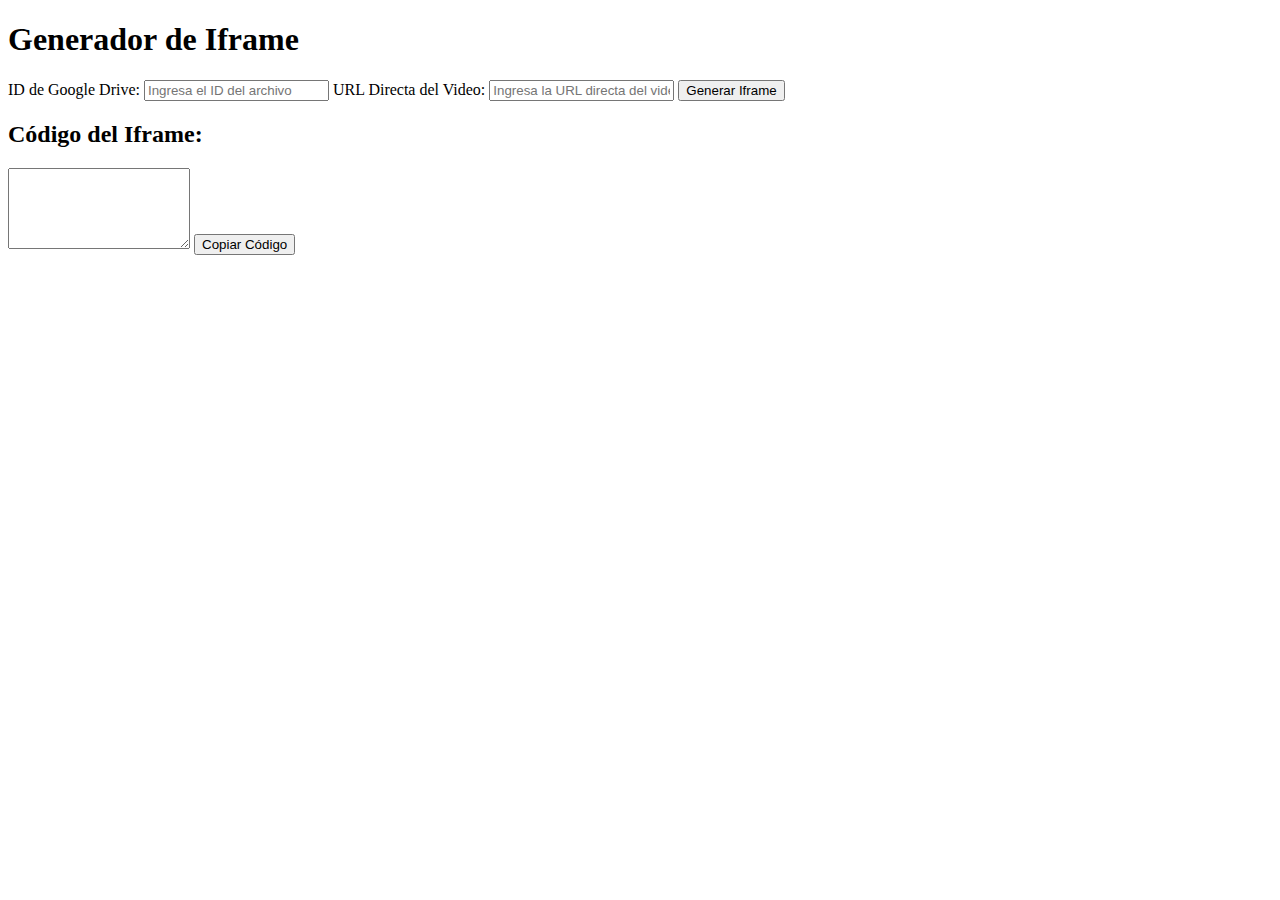
==== generator.html @ f112739c "Update and rename script.js to generator.html" ====
<!DOCTYPE html>
<html lang="es">
<head>
  <meta charset="UTF-8">
  <meta name="viewport" content="width=device-width, initial-scale=1.0">
  <title>Generador de Iframe</title>
  <link href="style.css" rel="stylesheet">
</head>
<body>
  <div class="container">
    <h1>Generador de Iframe</h1>
    <form id="iframe-generator">
      <label for="fileId">ID de Google Drive:</label>
      <input type="text" id="fileId" placeholder="Ingresa el ID del archivo">

      <label for="videoUrl">URL Directa del Video:</label>
      <input type="text" id="videoUrl" placeholder="Ingresa la URL directa del video">

      <button type="submit">Generar Iframe</button>
    </form>

    <div id="iframe-code-container" style="margin-top: 20px;">
      <h2>Código del Iframe:</h2>
      <textarea id="iframe-code" rows="5" readonly></textarea>
      <button id="copy-button">Copiar Código</button>
    </div>
  </div>

  <script>
    document.getElementById('iframe-generator').addEventListener('submit', function (e) {
      e.preventDefault();

      const fileId = document.getElementById('fileId').value.trim();
      const videoUrl = document.getElementById('videoUrl').value.trim();
      let iframeSrc = '';

      if (fileId) {
        iframeSrc = `https://tusitio.com/index.html?fileId=${encodeURIComponent(fileId)}`;
      } else if (videoUrl) {
        iframeSrc = `https://tusitio.com/index.html?video=${encodeURIComponent(videoUrl)}`;
      } else {
        alert('Debes ingresar un ID de Google Drive o una URL directa del video.');
        return;
      }

      const iframeCode = `<iframe src="${iframeSrc}" width="640" height="360" frameborder="0" allowfullscreen></iframe>`;
      document.getElementById('iframe-code').value = iframeCode;
      document.getElementById('iframe-code-container').style.display = 'block';
    });

    document.getElementById('copy-button').addEventListener('click', function () {
      const textarea = document.getElementById('iframe-code');
      textarea.select();
      document.execCommand('copy');
      alert('Código copiado al portapapeles.');
    });
  </script>
</body>
</html>
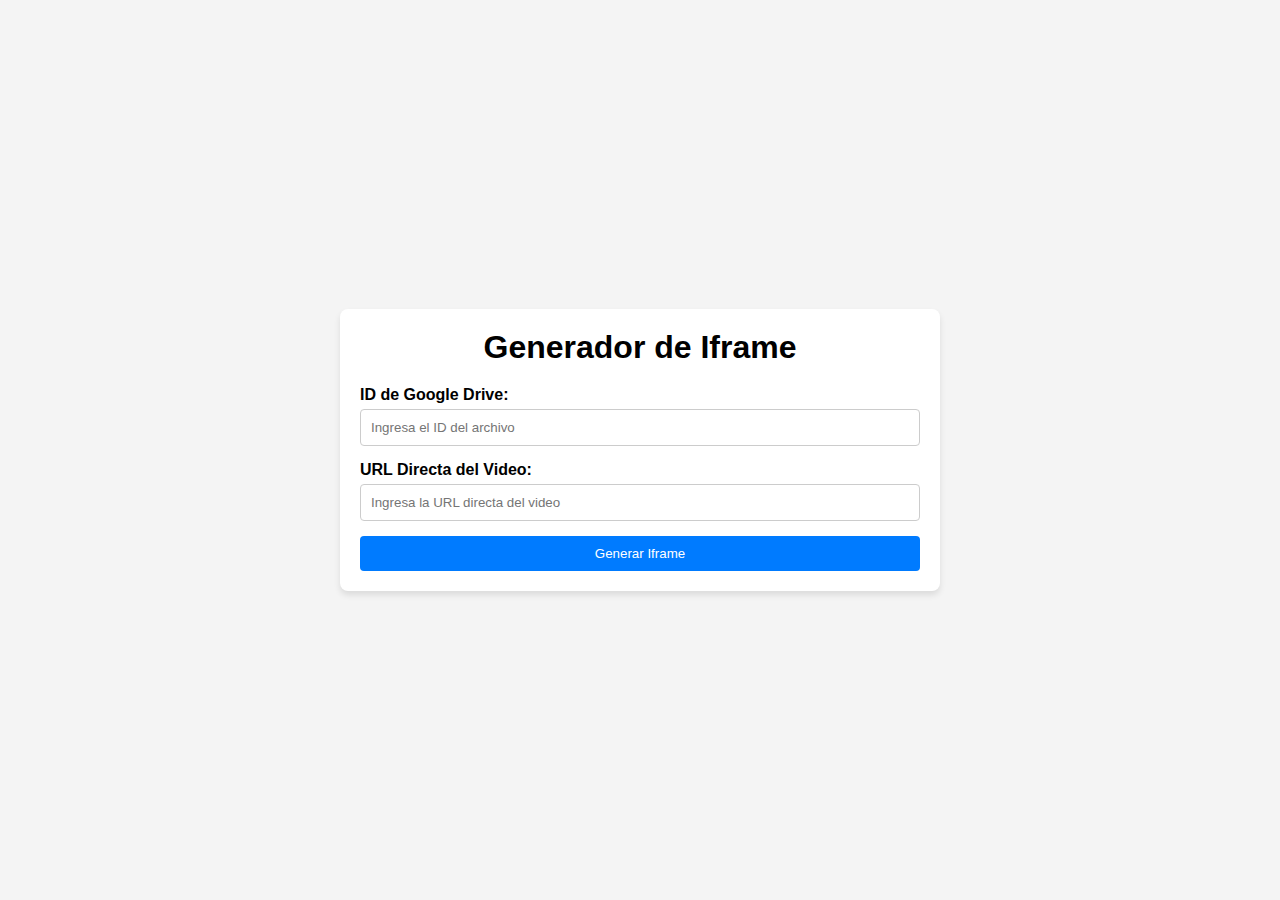
==== commit aa72f683: "Update generator.html" ====
--- a/generator.html
+++ b/generator.html
@@ -35,9 +35,9 @@
       let iframeSrc = '';
 
       if (fileId) {
-        iframeSrc = `https://tusitio.com/index.html?fileId=${encodeURIComponent(fileId)}`;
+        iframeSrc = `https://jeison-ramos.github.io/Prueba/index.html?fileId=${encodeURIComponent(fileId)}`;
       } else if (videoUrl) {
-        iframeSrc = `https://tusitio.com/index.html?video=${encodeURIComponent(videoUrl)}`;
+        iframeSrc = `https://jeison-ramos.github.io/Prueba/index.html?video=${encodeURIComponent(videoUrl)}`;
       } else {
         alert('Debes ingresar un ID de Google Drive o una URL directa del video.');
         return;
--- a/style.css
+++ b/style.css
@@ -0,0 +1,68 @@
+* {
+  margin: 0;
+  padding: 0;
+  box-sizing: border-box;
+}
+
+body {
+  font-family: Arial, sans-serif;
+  background-color: #f4f4f4;
+  display: flex;
+  justify-content: center;
+  align-items: center;
+  min-height: 100vh;
+}
+
+.container {
+  max-width: 600px;
+  width: 100%;
+  padding: 20px;
+  background: #fff;
+  border-radius: 8px;
+  box-shadow: 0 4px 6px rgba(0, 0, 0, 0.1);
+}
+
+h1 {
+  text-align: center;
+  margin-bottom: 20px;
+}
+
+label {
+  display: block;
+  margin-bottom: 5px;
+  font-weight: bold;
+}
+
+input[type="text"] {
+  width: 100%;
+  padding: 10px;
+  margin-bottom: 15px;
+  border: 1px solid #ccc;
+  border-radius: 4px;
+}
+
+button {
+  width: 100%;
+  padding: 10px;
+  background: #007bff;
+  color: #fff;
+  border: none;
+  border-radius: 4px;
+  cursor: pointer;
+}
+
+button:hover {
+  background: #0056b3;
+}
+
+textarea {
+  width: 100%;
+  padding: 10px;
+  border: 1px solid #ccc;
+  border-radius: 4px;
+  margin-bottom: 10px;
+}
+
+#iframe-code-container {
+  display: none;
+}
